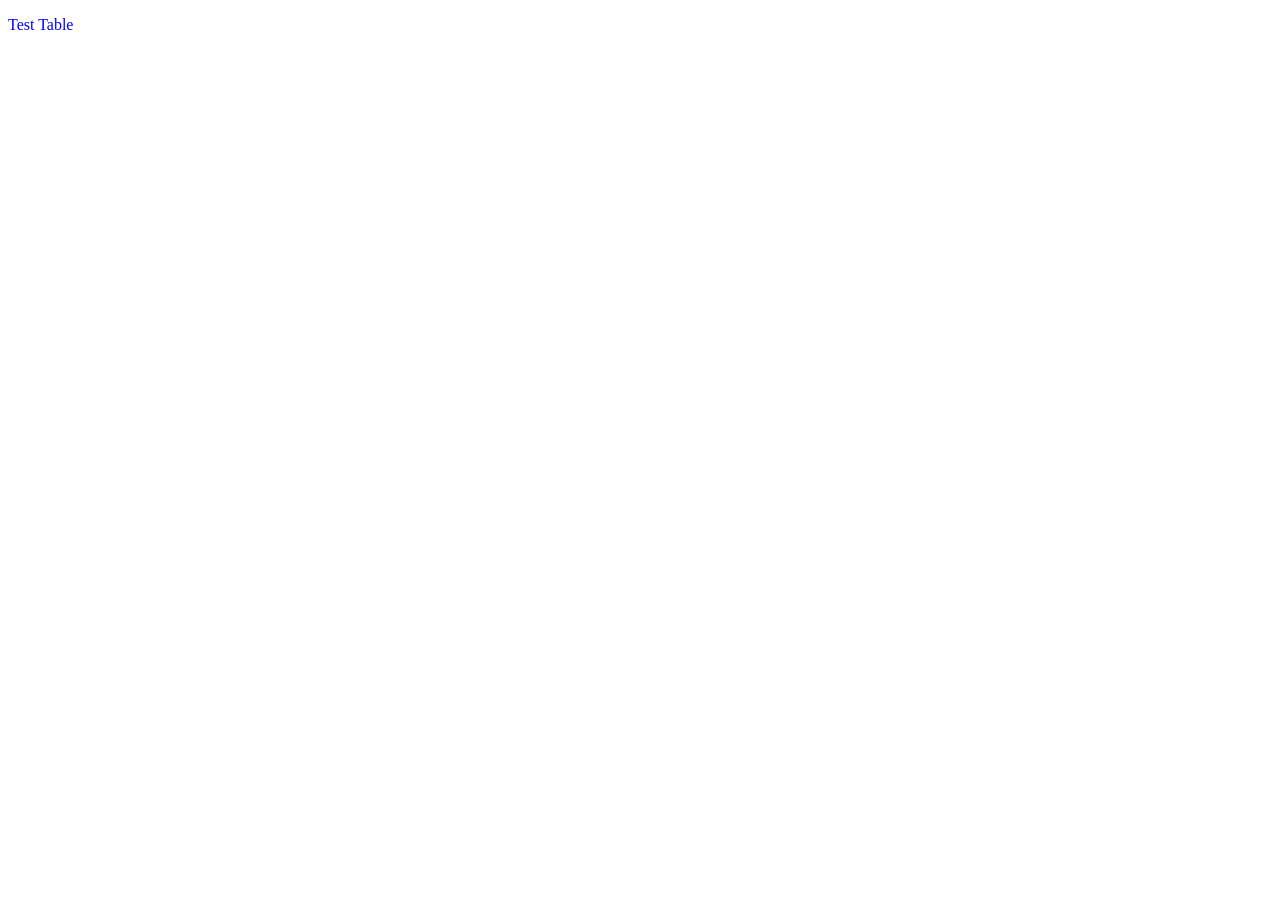
==== static/testtable.html @ f666130a "Initial commit: AQI data pipeline with env-based secrets" ====
<!doctype html>
<html>

<head>
<title>Test Table</title>
<link rel="stylesheet" type="text/css" href="css/test.css">
<link rel="stylesheet" type="text/css" href="css/datatable.css">
<script src="js/jquery-4.0.0.min.js"></script>

<script language="javascript">

url = "/listsensors" ; 

$.getJSON(url, function(data) {
    var tb = document.createElement("table");
    tb.className = "datatable" ; 
    var tb_head = document.createElement("thead");
    var tb_body = document.createElement("tbody");
    var odd_even = false;
    var gen_header = true ; 

//    alert(data);

    $.each(data, function() {
        $.each(this, function(k,v) {
            var tb_row = tb_body.insertRow();
            tb_row.className = odd_even ? "odd" : "even" ; 

            if (gen_header) {
                var tb_rowh = tb_head.insertRow();
            }

            $.each(this, function(x,y) {
                var cell = tb_row.insertCell();
                cell.appendChild(document.createTextNode(y)); 
                if (gen_header) {
                    var cellh = document.createElement("th");
                    cellh.innerHTML = x.toString();
                    tb_rowh.appendChild(cellh);
                }
            });
            odd_even = !odd_even;    
            gen_header = false;
        });
    });

    tb.appendChild(tb_head);
    tb.appendChild(tb_body);
    
    $("#testtable").append(tb);
});

</script>

</head>
<body>
<p>Test Table</p>
<div id="testtable"></div>
</body>

</html>
---- static/css/test.css ----
body {
    color: blue;
}
---- static/css/datatable.css ----
table, th, td {
    border: 1px solid #CCCCFF ;  
}

td {
    white-space: nowrap;
    overflow-x: hidden;
    max-width: 250px ; 
}

th {
    background-color: #AAAAAA ; 
    color: #000000; 
}

.datatable {
    border-collapse: collapse;
    margin: 25px 0;
    font-sie: 0.9em;
    font-family: sans-serif;
    min-width: 400px;
    box-shadow: 0 0 20px rgba(0, 0, 0, 0.15);
}

.odd {
    background-color: #FFCC66;
    color: #000000;
    text-align: left;
}

.even {
    background-color: #FFCCFF;
    color: #000000;
    text-align: left;
}
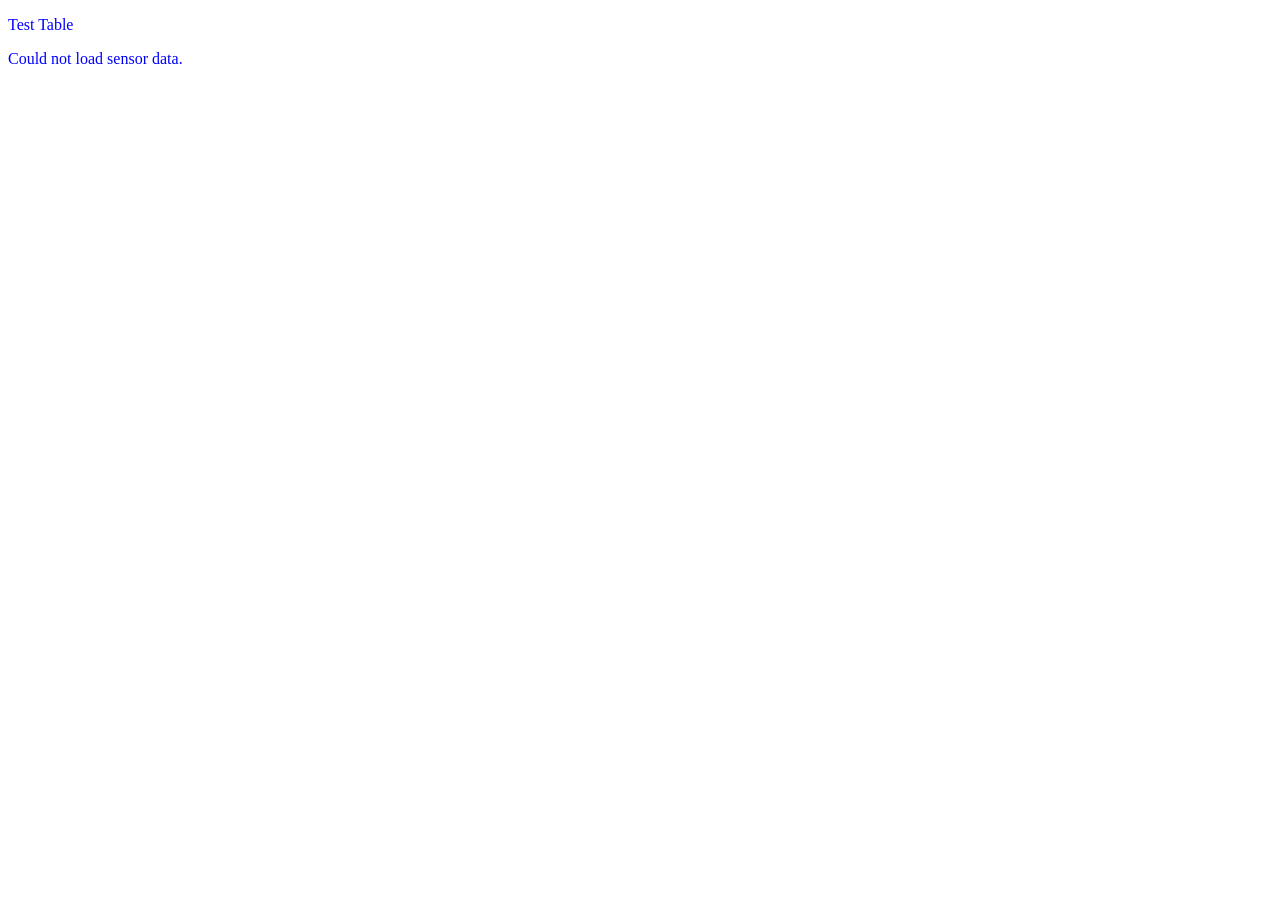
==== commit 5027ee0f: "Fix web API thread safety, response shape, errors and table rendering" ====
--- a/static/testtable.html
+++ b/static/testtable.html
@@ -7,49 +7,39 @@
 <link rel="stylesheet" type="text/css" href="css/datatable.css">
 <script src="js/jquery-4.0.0.min.js"></script>
 
-<script language="javascript">
-
-url = "/listsensors" ; 
-
-$.getJSON(url, function(data) {
-    var tb = document.createElement("table");
-    tb.className = "datatable" ; 
-    var tb_head = document.createElement("thead");
-    var tb_body = document.createElement("tbody");
-    var odd_even = false;
-    var gen_header = true ; 
-
-//    alert(data);
-
-    $.each(data, function() {
-        $.each(this, function(k,v) {
-            var tb_row = tb_body.insertRow();
-            tb_row.className = odd_even ? "odd" : "even" ; 
-
-            if (gen_header) {
-                var tb_rowh = tb_head.insertRow();
+<script>
+$(function () {
+    $.getJSON("/listsensors")
+        .done(function (rows) {
+            if (!Array.isArray(rows) || rows.length === 0) {
+                $("#testtable").html("<p>No sensor data available.</p>");
+                return;
             }
 
-            $.each(this, function(x,y) {
-                var cell = tb_row.insertCell();
-                cell.appendChild(document.createTextNode(y)); 
-                if (gen_header) {
-                    var cellh = document.createElement("th");
-                    cellh.innerHTML = x.toString();
-                    tb_rowh.appendChild(cellh);
-                }
+            var columns = Object.keys(rows[0]);
+            var table = $("<table>").addClass("datatable");
+            var head = $("<thead>").appendTo(table);
+            var body = $("<tbody>").appendTo(table);
+
+            var headRow = $("<tr>").appendTo(head);
+            $.each(columns, function (_, key) {
+                $("<th>").text(key).appendTo(headRow);
             });
-            odd_even = !odd_even;    
-            gen_header = false;
+
+            $.each(rows, function (_, row) {
+                var tr = $("<tr>").appendTo(body);
+                $.each(columns, function (_, key) {
+                    var value = row[key];
+                    $("<td>").text(value === null ? "" : value).appendTo(tr);
+                });
+            });
+
+            $("#testtable").empty().append(table);
+        })
+        .fail(function () {
+            $("#testtable").html("<p>Could not load sensor data.</p>");
         });
-    });
-
-    tb.appendChild(tb_head);
-    tb.appendChild(tb_body);
-    
-    $("#testtable").append(tb);
 });
-
 </script>
 
 </head>
